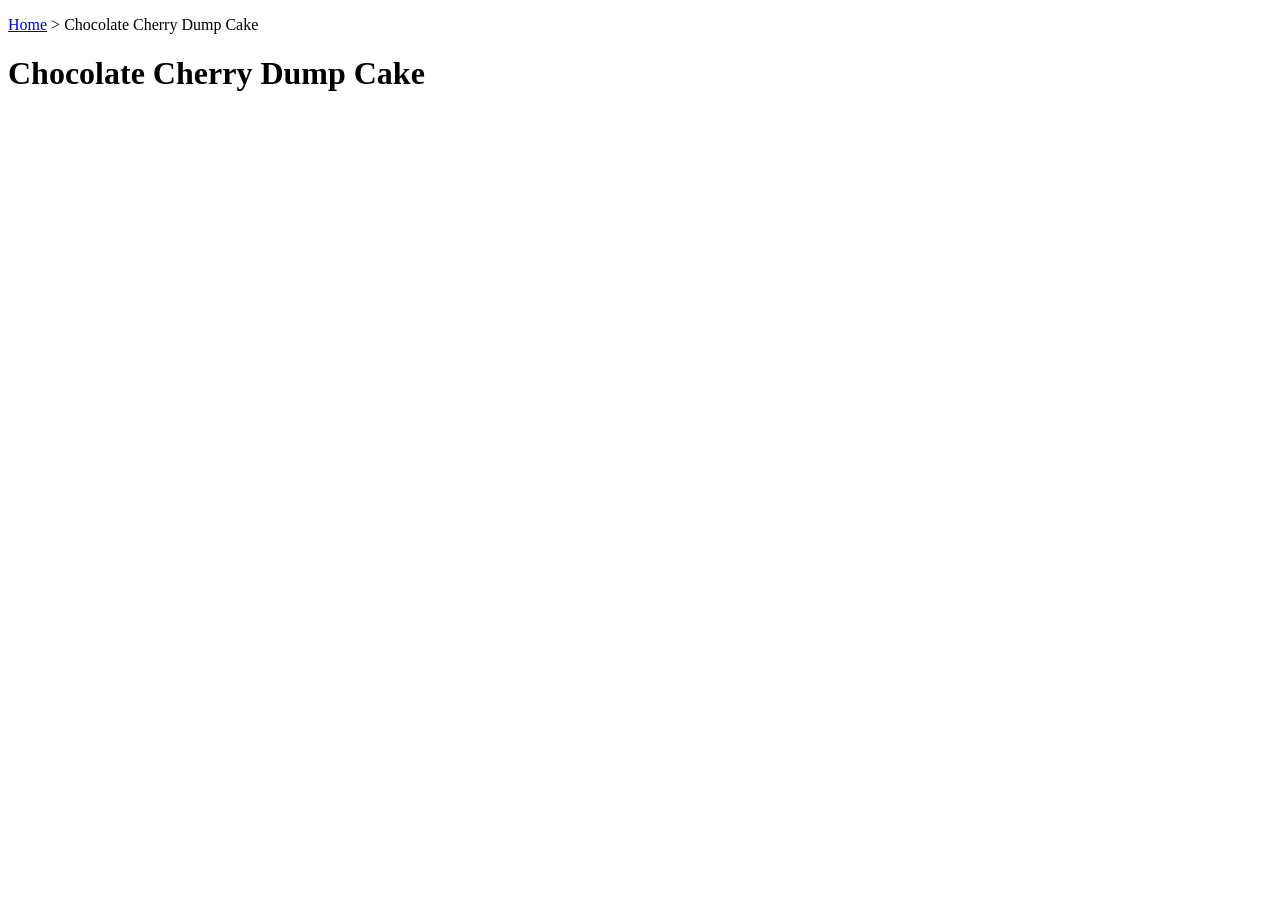
==== recipes/chocolate-cherry-dump-cake.html @ d007d4f7 "Add home link to each dessert recipe page Each dessert page had no way to navigate back, added a lin" ====
<!DOCTYPE html>
<html lang="en">
<head>
  <meta charset="UTF-8">
  <meta name="viewport" content="width=device-width, initial-scale=1.0">
  <title>Chocolate cake</title>
</head>
<body>
  <p><a href="../index.html">Home</a> &gt; Chocolate Cherry Dump Cake</p>
  <h1>Chocolate Cherry Dump Cake</h1>
</body>
</html>
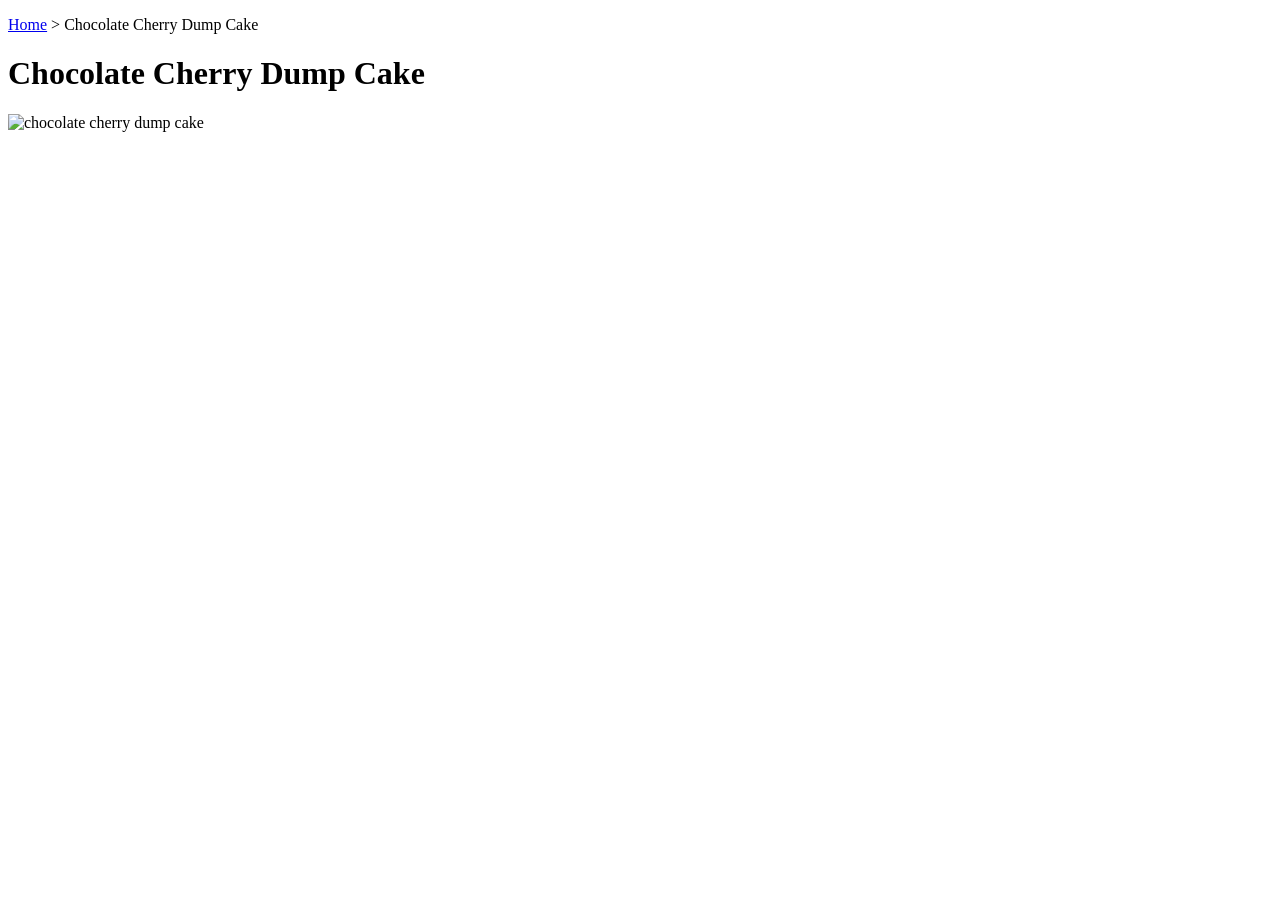
==== commit d44846b6: "Add image to each dessert recipe page Each dessert page lacked a visual, added a relevant image to a" ====
--- a/recipes/chocolate-cherry-dump-cake.html
+++ b/recipes/chocolate-cherry-dump-cake.html
@@ -8,5 +8,10 @@
 <body>
   <p><a href="../index.html">Home</a> &gt; Chocolate Cherry Dump Cake</p>
   <h1>Chocolate Cherry Dump Cake</h1>
+  
+  <img 
+    src="../img/chocolate-cherry-dump-cake.jpg" width="500" 
+    alt="chocolate cherry dump cake">
+
 </body>
 </html>
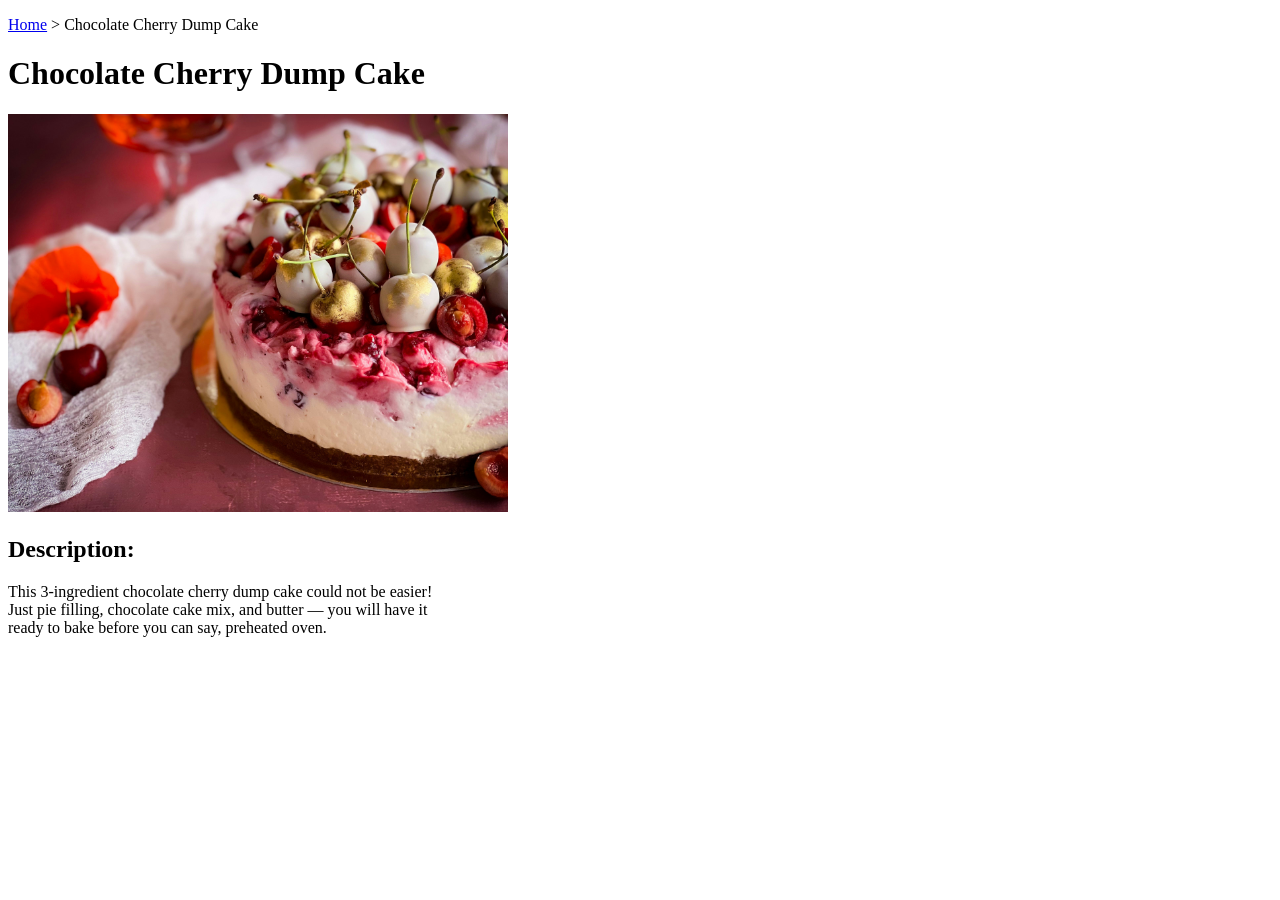
==== commit c7784bd1: "Add description to each dessert recipe page Each dessert page lacked a description, added a heading " ====
--- a/recipes/chocolate-cherry-dump-cake.html
+++ b/recipes/chocolate-cherry-dump-cake.html
@@ -13,5 +13,10 @@
     src="../img/chocolate-cherry-dump-cake.jpg" width="500" 
     alt="chocolate cherry dump cake">
 
+  <h2>Description:</h2>
+  <p>This 3-ingredient chocolate cherry dump cake could not be easier! 
+    <br>Just pie filling, chocolate cake mix, and butter — you will have it</br> 
+    ready to bake before you can say, preheated oven.</p>
+
 </body>
 </html>
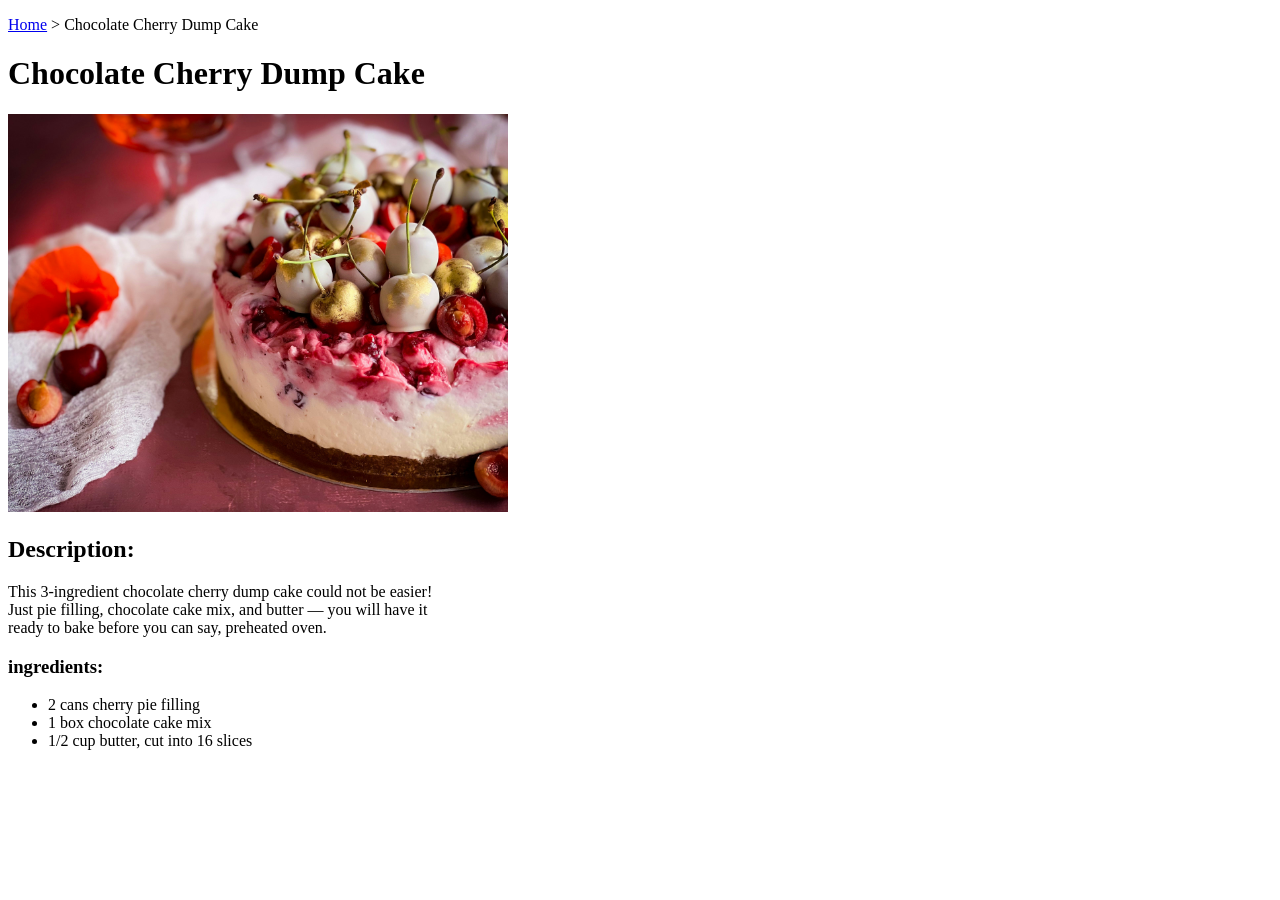
==== commit 30d195ab: "Add ingredients heading and list to each dessert Each dessert page lacked an ingredients section, ad" ====
--- a/recipes/chocolate-cherry-dump-cake.html
+++ b/recipes/chocolate-cherry-dump-cake.html
@@ -18,5 +18,12 @@
     <br>Just pie filling, chocolate cake mix, and butter — you will have it</br> 
     ready to bake before you can say, preheated oven.</p>
 
+  <h3>ingredients:</h3>
+  <ul>
+    <li>2 cans cherry pie filling</li>
+    <li>1 box chocolate cake mix</li>
+    <li>1/2 cup butter, cut into 16 slices</li>
+  </ul>
+
 </body>
 </html>
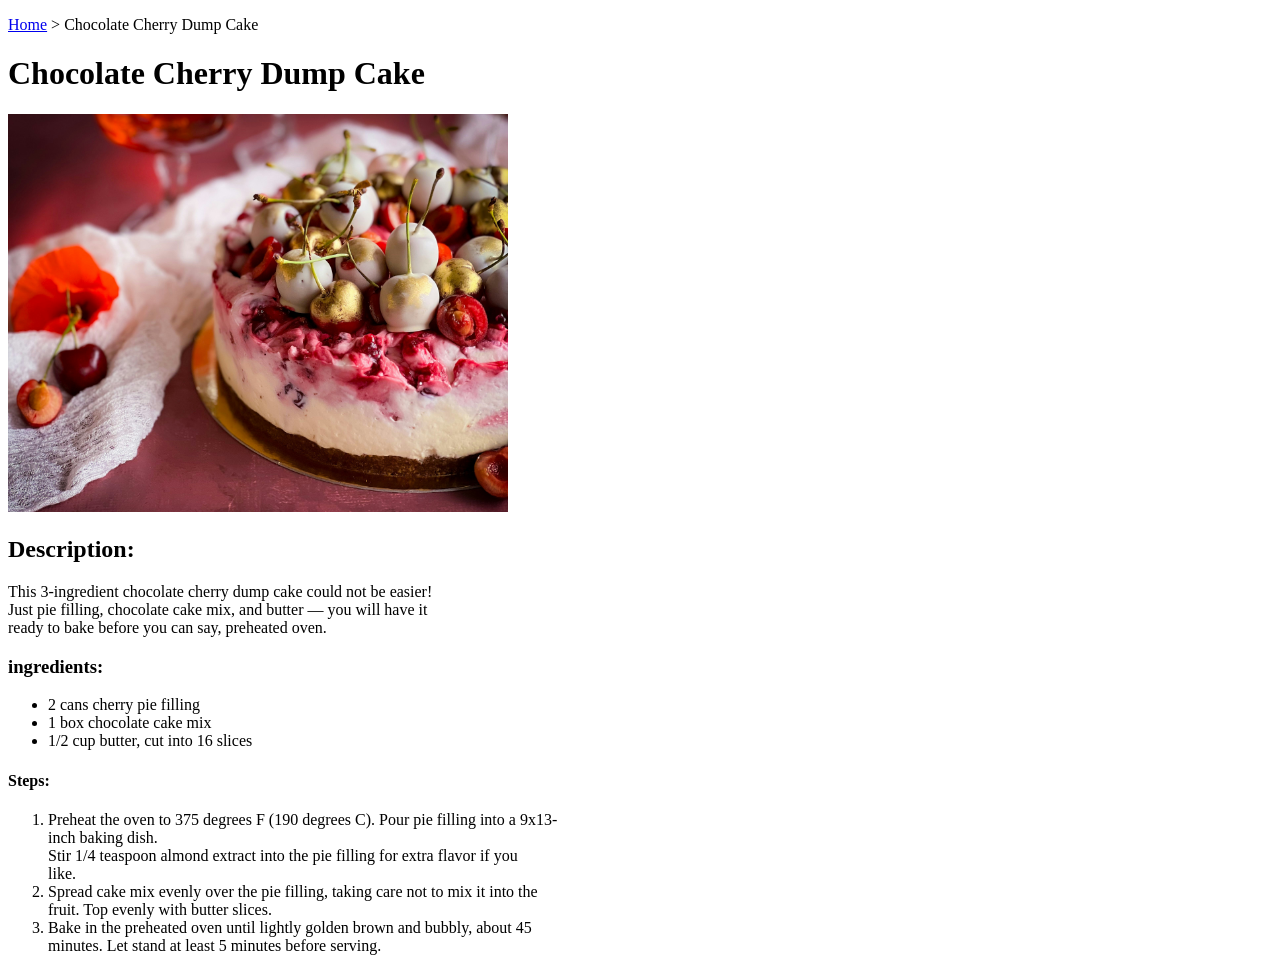
==== commit 7a2b81c7: "Add steps heading and instructions to each dessert Each dessert page lacked a steps section, added a" ====
--- a/recipes/chocolate-cherry-dump-cake.html
+++ b/recipes/chocolate-cherry-dump-cake.html
@@ -25,5 +25,22 @@
     <li>1/2 cup butter, cut into 16 slices</li>
   </ul>
 
+ <h4>Steps:</h4>
+  <ol>
+    <li>Preheat the oven to 375 degrees F (190 degrees C). Pour pie filling into a 9x13-
+      <br>inch baking dish.</br>
+      Stir 1/4 teaspoon almond extract into the pie filling for extra flavor if you
+      <br>like.</br>
+    </li>
+    <li>
+       Spread cake mix evenly over the pie filling, taking care not to mix it into the
+        <br>fruit. Top evenly with butter slices.</br>
+    </li>
+    <li>
+        Bake in the preheated oven until lightly golden brown and bubbly, about 45
+        <br>minutes. Let stand at least 5 minutes before serving.</br>
+    </li>
+  </ol>
+
 </body>
 </html>
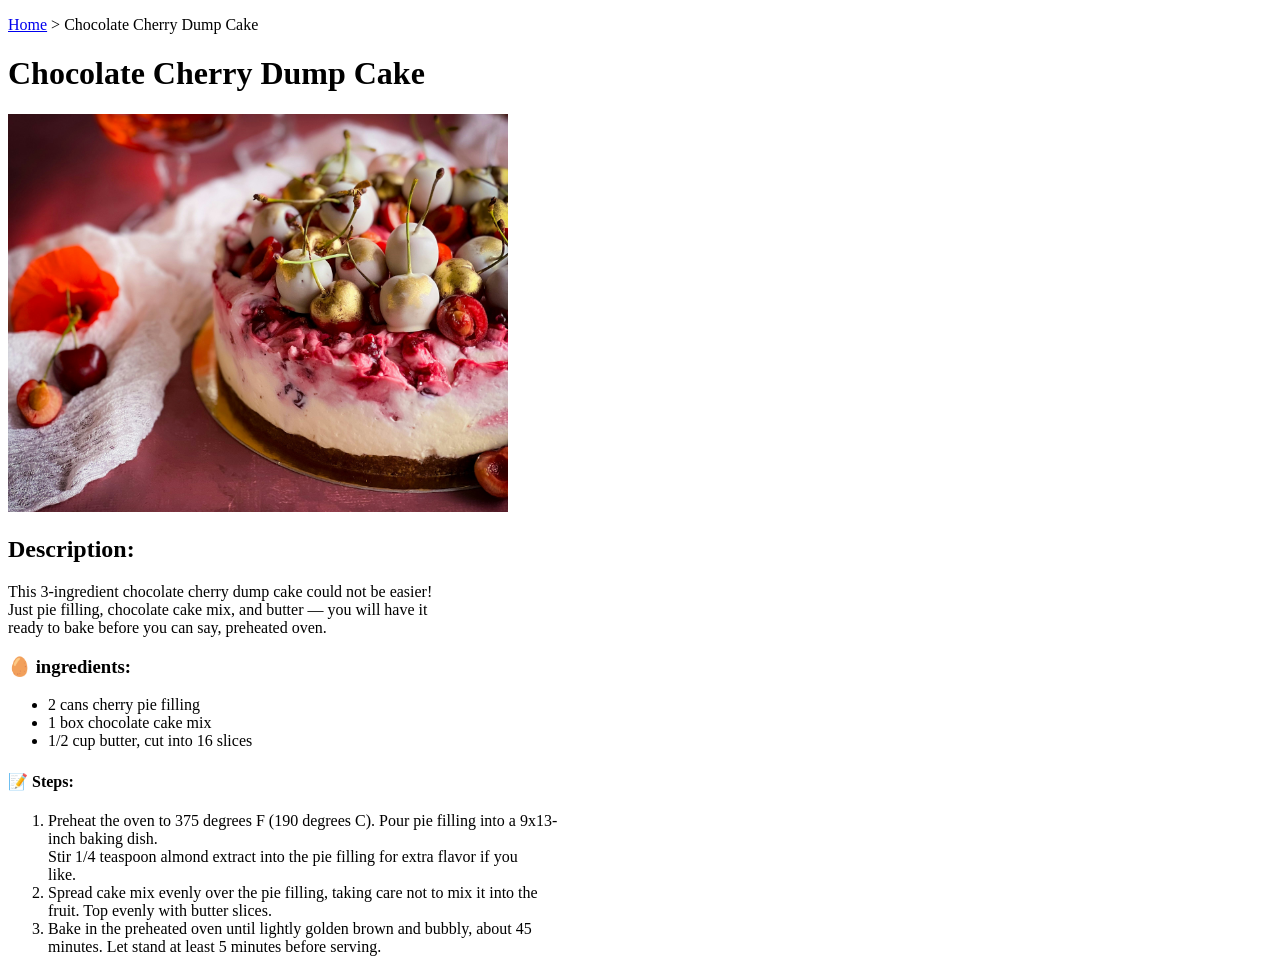
==== commit e90f6a04: "Add emojis to ingredients and steps headings Added emojis to the ingredients and steps headings on a" ====
--- a/recipes/chocolate-cherry-dump-cake.html
+++ b/recipes/chocolate-cherry-dump-cake.html
@@ -18,14 +18,14 @@
     <br>Just pie filling, chocolate cake mix, and butter — you will have it</br> 
     ready to bake before you can say, preheated oven.</p>
 
-  <h3>ingredients:</h3>
+  <h3>&#129370; ingredients:</h3>
   <ul>
     <li>2 cans cherry pie filling</li>
     <li>1 box chocolate cake mix</li>
     <li>1/2 cup butter, cut into 16 slices</li>
   </ul>
 
- <h4>Steps:</h4>
+ <h4>&#128221; Steps:</h4>
   <ol>
     <li>Preheat the oven to 375 degrees F (190 degrees C). Pour pie filling into a 9x13-
       <br>inch baking dish.</br>
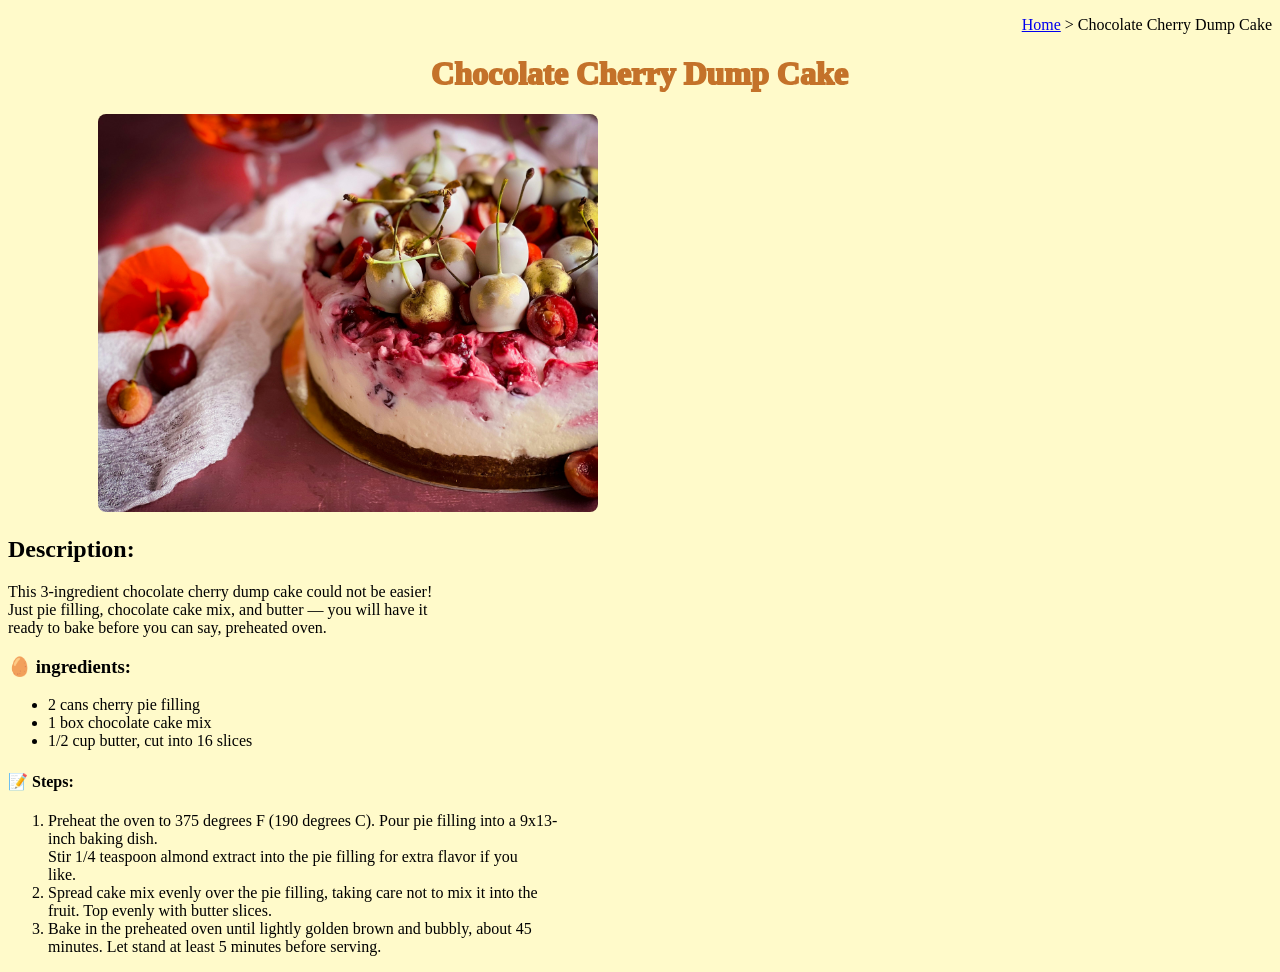
==== commit 9f91e4ec: "Add styling heading one and border radius to image" ====
--- a/recipes/chocolate-cherry-dump-cake.html
+++ b/recipes/chocolate-cherry-dump-cake.html
@@ -4,9 +4,10 @@
   <meta charset="UTF-8">
   <meta name="viewport" content="width=device-width, initial-scale=1.0">
   <title>Chocolate cake</title>
+  <link rel="stylesheet" href="../css/recipes.css">
 </head>
 <body>
-  <p><a href="../index.html">Home</a> &gt; Chocolate Cherry Dump Cake</p>
+  <p class="header"><a href="../index.html">Home</a> &gt; Chocolate Cherry Dump Cake</p>
   <h1>Chocolate Cherry Dump Cake</h1>
   
   <img 
@@ -14,7 +15,7 @@
     alt="chocolate cherry dump cake">
 
   <h2>Description:</h2>
-  <p>This 3-ingredient chocolate cherry dump cake could not be easier! 
+  <p class="description">This 3-ingredient chocolate cherry dump cake could not be easier! 
     <br>Just pie filling, chocolate cake mix, and butter — you will have it</br> 
     ready to bake before you can say, preheated oven.</p>
 
--- a/css/recipes.css
+++ b/css/recipes.css
@@ -0,0 +1,27 @@
+html {
+  box-sizing: border-box;
+  background-color:  #fffacaff;
+}
+
+*, 
+*::before, 
+*::after {
+  box-sizing: inherit;
+}
+
+
+.header {
+  text-align: right;
+}
+
+h1 {
+  text-align: center;
+  color: #C4722A; 
+  -webkit-text-stroke: 2px
+}
+
+img {
+  width: 350x;
+  border-radius: 8px;
+  margin-left: 90px;
+}
